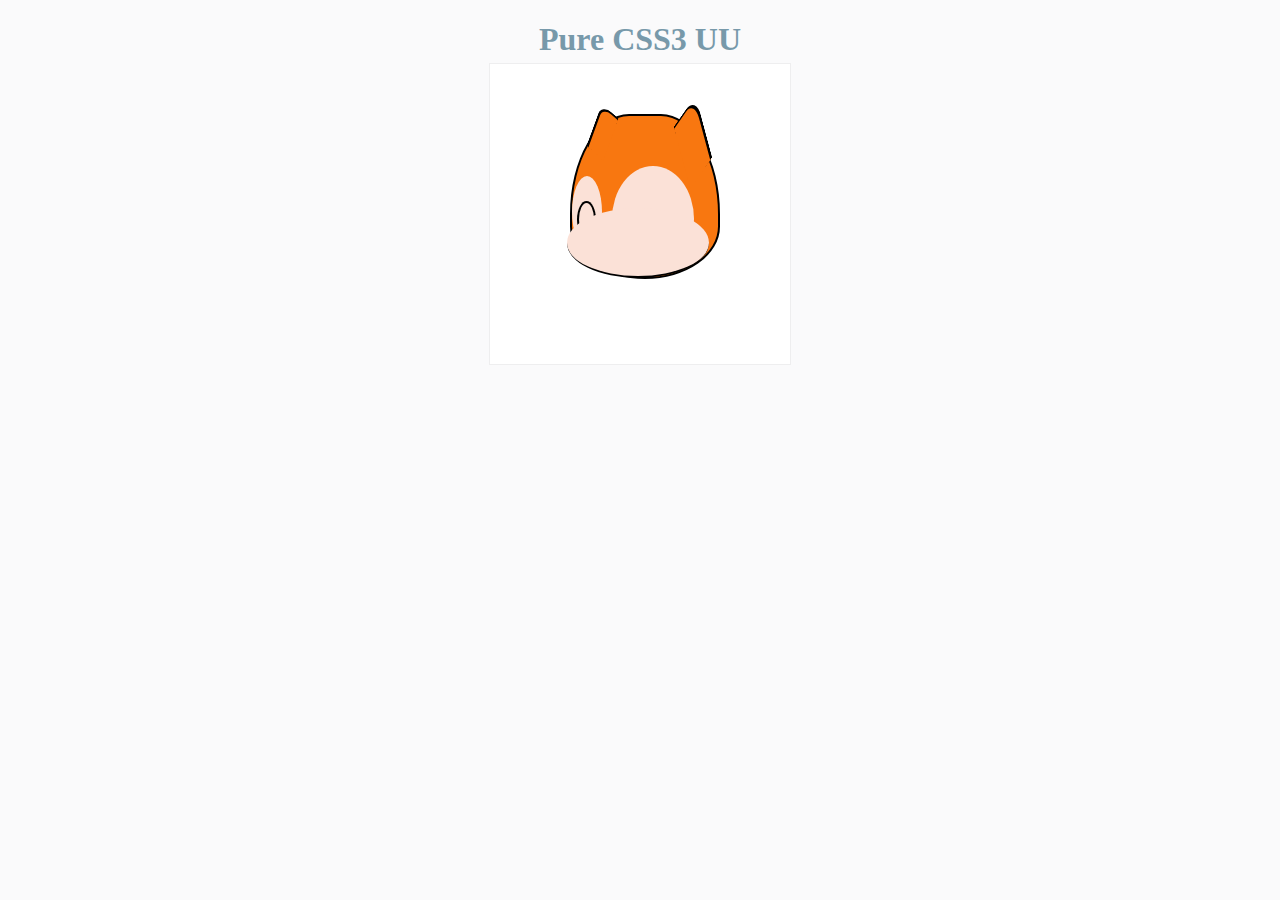
==== UU/UU.html @ 97c83988 "轮廓" ====
<!DOCTYPE html>
<html>
<head>
    <meta charset="utf-8">
    <meta name="HandheldFriendly" content="True">
    <meta name="MobileOptimized" content="320">
    <meta name="viewport" content="width=device-width, initial-scale=1, maximum-scale=1, user-scalable=0">
    <link rel="stylesheet" href="../base.css" type="text/css" media="screen">
    <link rel="stylesheet" href="UU.css" type="text/css" media="screen">
    <title>UU</title>
</head>
<body>
<header><h1>Pure CSS3 UU</h1></header>
<section id="canvas">
    <section id="head">
        <section id="ear-l" class="head"></section>
        <section id="ear-r" class="head"></section>
        <section id="face-l" class="face">
            <section id="eye-l" class="face">
                <section class="inner"></section>
            </section>
        </section>
        <section id="face-r" class="face">
            <section id="eye-r" class="face">
                <section class="inner"></section>
            </section>
        </section>
        <section id="face-b" class="face"></section>
    </section>
    <section id="neck"></section>
    <section id="body"></section>
</section>
</body>
</html>
---- UU/UU.css ----
html {
    background: #fafafb;
    -webkit-user-select: none;
}

body {
    max-width: 320px;
    margin: 0 auto;
    color: #79a;
}

header h1 {
    margin-bottom: 5px;
    text-align: center;
}

#canvas {
    background: #fff;
    border: 1px solid #eeeeef;
    width: 300px;
    height: 300px;
    margin: 0 auto;
}

#head {
    position: relative;
    background: #f87710;
    height: 161px;
    width: 146px;
    margin: 50px 70px 85px 80px;
    border: 2px solid #000;
    -webkit-border-radius: 65px 65px 55% 55%/110px 110px 35% 35%;
}

.head {
    position: absolute;
    background: #f87710;
}

#ear-l {
    top: -5px;
    left: 22px;
    width: 15px;
    height: 40px;
    -webkit-transform: skew(-20deg, 40deg);
    border-top: 2px solid #000;
    border-left: 2px solid #000;
    -webkit-border-top-left-radius: 10px;
}

#ear-r {
    top: -5px;
    left: 110px;
    width: 20px;
    height: 60px;
    -webkit-transform: skew(15deg, -55deg);
    border-top: 2px solid #000;
    border-right: 2px solid #000;
    -webkit-border-top-right-radius: 10px 20px;
}

#ear-r {
}

.face {
    position: absolute;
    background: #fbe1d7;
}

#face-l {
    top: 60px;
    height: 72px;
    width: 30px;
    -webkit-border-radius: 50%/50%;
}

#face-r {
    top: 50px;
    left: 40px;
    height: 106px;
    width: 82px;
    -webkit-border-radius: 50%/50%;
}

#face-b {
    left: -5px;
    top: 92px;
    height: 68px;
    width: 142px;
    border-bottom: 2px solid #000;
    -webkit-border-radius: 50%/50%;
}

#eye-l {
    top: 25px;
    left: 5px;
    border: 2px solid #000;
    border-bottom: none;
    width: 15px;
    height: 35px;
    -webkit-border-radius: 50%/50%;
}

#eye-r {
    
}
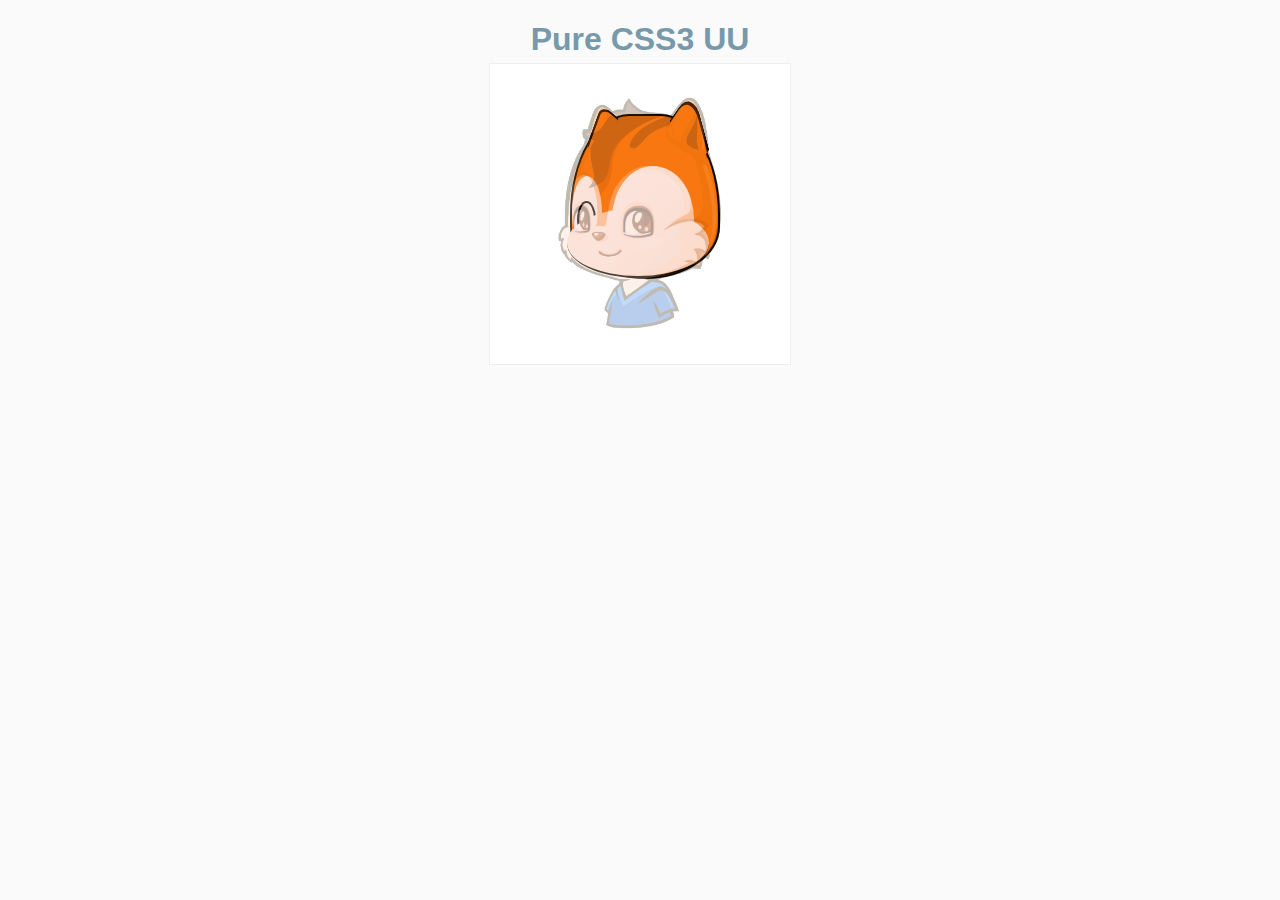
==== commit 6daa99b4: "叠加对照图片" ====
--- a/UU/UU.html
+++ b/UU/UU.html
@@ -5,12 +5,13 @@
     <meta name="HandheldFriendly" content="True">
     <meta name="MobileOptimized" content="320">
     <meta name="viewport" content="width=device-width, initial-scale=1, maximum-scale=1, user-scalable=0">
-    <link rel="stylesheet" href="../base.css" type="text/css" media="screen">
+    <link rel="stylesheet" href="../lib/base.css" type="text/css" media="screen">
     <link rel="stylesheet" href="UU.css" type="text/css" media="screen">
     <title>UU</title>
 </head>
 <body>
 <header><h1>Pure CSS3 UU</h1></header>
+<div id="refer"></div>
 <section id="canvas">
     <section id="head">
         <section id="ear-l" class="head"></section>
--- a/lib/base.css
+++ b/lib/base.css
@@ -0,0 +1,143 @@
+/*! base.css
+ *
+ * Adapted from normalize.css & typo.css
+ * https://github.com/necolas/normalize.css
+ * https://github.com/sofish/typo.css
+ */
+@charset "utf-8";
+
+/* HTML5 */
+article, aside, details, figcaption, figure,
+footer, header, hgroup, nav, section, summary {
+    display: block;
+}
+
+audio, canvas, video {
+    display: inline-block;
+}
+
+/*
+ * Prevents modern browsers from displaying `audio` without controls.
+ * Remove excess height in iOS 5 devices.
+ */
+audio:not([controls]) {
+    display: none;
+    height: 0;
+}
+
+/* Base */
+html {
+    font-family: sans-serif;
+    -webkit-text-size-adjust: 100%;
+}
+
+body {
+    margin: 0;
+}
+
+/* Typography */
+abbr[title] {
+    border-bottom: 1px dotted;
+}
+
+b, strong {
+    font-weight: bold;
+}
+
+del {
+    text-decoration: line-through;
+}
+
+dfn {
+    font-style: italic;
+}
+
+h1 {
+    font-size: 2em;
+}
+
+code, kbd, pre, samp {
+    font-family: monospace, serif;
+    font-size: 1em;
+}
+
+pre {
+    white-space: pre;
+    white-space: pre-wrap;
+    word-wrap: break-word;
+}
+
+q::before, q::after {
+    content: "";
+}
+
+small {
+    font-size: 80%;
+}
+
+sub, sup {
+    position: relative;
+    font-size: 75%;
+    line-height: 0;
+    vertical-align: baseline;
+}
+
+sup {
+    top: -0.5em;
+}
+
+sub {
+    bottom: -0.25em;
+}
+
+/* Figures */
+figure {
+    margin: 0;
+}
+
+/* Forms */
+button, input, select, textarea {
+    font-family: inherit;
+    font-size: 100%;
+    margin: 0;
+}
+
+button,
+html input[type="button"], input[type="reset"], input[type="submit"] {
+    -webkit-appearance: button;
+}
+
+input[type="search"] {
+    -webkit-appearance: textfield;
+    -webkit-box-sizing: content-box;
+    box-sizing: content-box;
+}
+
+input[type="search"]::-webkit-search-cancel-button,
+input[type="search"]::-webkit-search-decoration {
+    -webkit-appearance: none;
+}
+
+legend {
+    padding: 0;
+}
+
+textarea {
+    vertical-align: top;
+}
+
+/* Tables */
+table {
+    border-collapse: collapse;
+    border-spacing: 0;
+}
+
+/* Utilities */
+.clearfix::before, .clearfix::after {
+    content: "";
+    display: table;
+}
+
+.clearfix::after {
+    clear: both;
+}
--- a/UU/UU.css
+++ b/UU/UU.css
@@ -12,6 +12,17 @@
 header h1 {
     margin-bottom: 5px;
     text-align: center;
+}
+
+#refer {
+    position: absolute;
+    width: 300px;
+    height: 300px;
+    background-position: 10px;
+    background-image: url(UU.png);
+    background-size: 300px;
+    opacity: 0.3;
+    z-index: 3;
 }
 
 #canvas {
@@ -49,14 +60,14 @@
 }
 
 #ear-r {
-    top: -5px;
-    left: 110px;
-    width: 20px;
+    top: -12px;
+    left: 106px;
+    width: 21px;
     height: 60px;
     -webkit-transform: skew(15deg, -55deg);
     border-top: 2px solid #000;
     border-right: 2px solid #000;
-    -webkit-border-top-right-radius: 10px 20px;
+    -webkit-border-top-right-radius: 14px 30px;
 }
 
 #ear-r {
